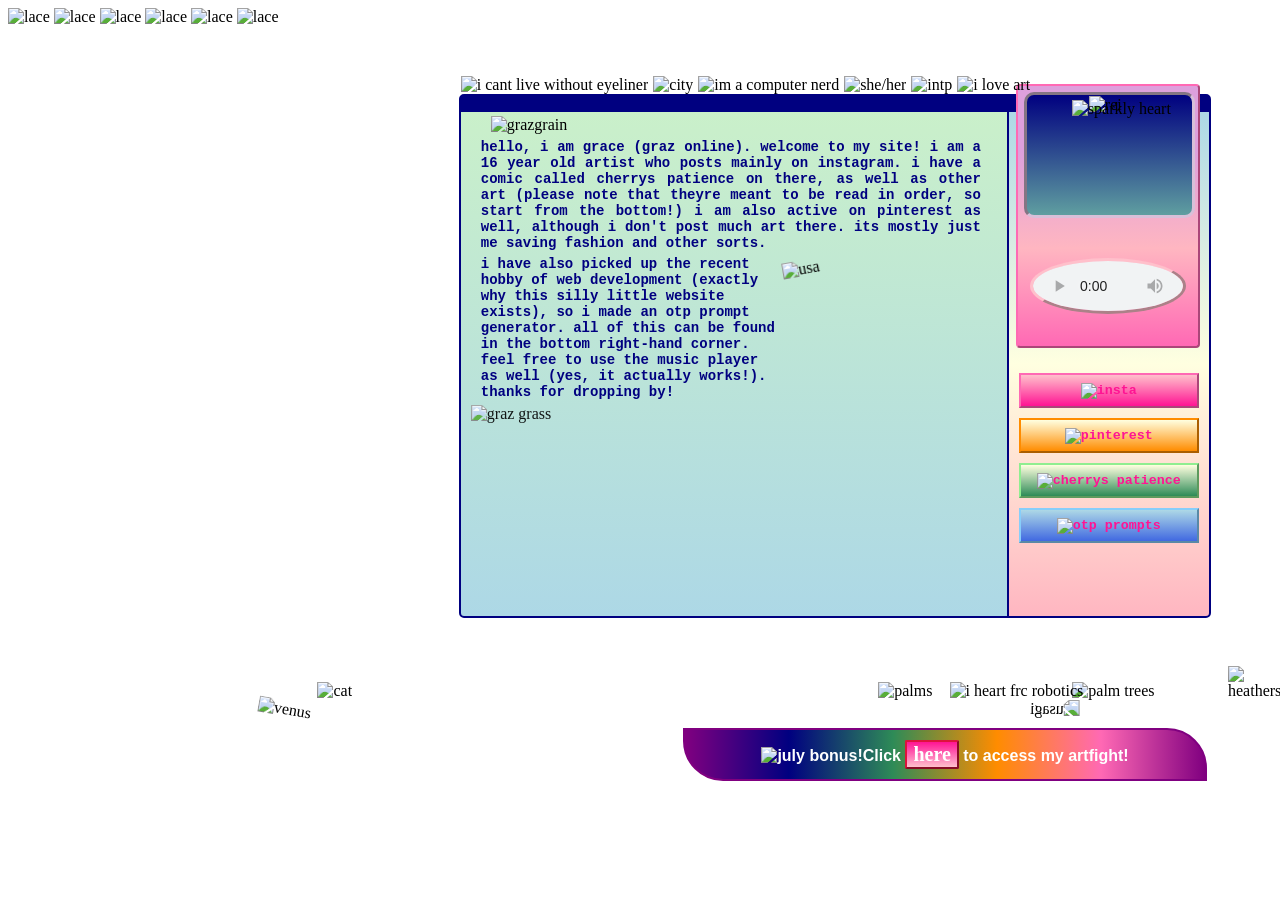
==== index.html @ 104e484c "Rename unprofessional bio site.html to index.html" ====
<!DOCTYPE html>
<html>
    <body> 
        <div id="curtains">
            <img src="https://th.bing.com/th/id/R.bba527e027c73a72e28f124814b6b976?rik=KHd5%2bEdn%2bHaszg&riu=http%3a%2f%2fsailormoonanimation.weebly.com%2fuploads%2f1%2f2%2f2%2f2%2f12224422%2f___2882196_orig.gif&ehk=FKBG8O95%2fgbVggbMMOpLkpnzlzA6X93Fopqd0DM3PzQ%3d&risl=&pid=ImgRaw&r=0" alt="lace" width="305px" id="lace">
            <img src="https://th.bing.com/th/id/R.bba527e027c73a72e28f124814b6b976?rik=KHd5%2bEdn%2bHaszg&riu=http%3a%2f%2fsailormoonanimation.weebly.com%2fuploads%2f1%2f2%2f2%2f2%2f12224422%2f___2882196_orig.gif&ehk=FKBG8O95%2fgbVggbMMOpLkpnzlzA6X93Fopqd0DM3PzQ%3d&risl=&pid=ImgRaw&r=0" alt="lace" width="305px" id="lace">
            <img src="https://th.bing.com/th/id/R.bba527e027c73a72e28f124814b6b976?rik=KHd5%2bEdn%2bHaszg&riu=http%3a%2f%2fsailormoonanimation.weebly.com%2fuploads%2f1%2f2%2f2%2f2%2f12224422%2f___2882196_orig.gif&ehk=FKBG8O95%2fgbVggbMMOpLkpnzlzA6X93Fopqd0DM3PzQ%3d&risl=&pid=ImgRaw&r=0" alt="lace" width="305px" id="lace">
            <img src="https://th.bing.com/th/id/R.bba527e027c73a72e28f124814b6b976?rik=KHd5%2bEdn%2bHaszg&riu=http%3a%2f%2fsailormoonanimation.weebly.com%2fuploads%2f1%2f2%2f2%2f2%2f12224422%2f___2882196_orig.gif&ehk=FKBG8O95%2fgbVggbMMOpLkpnzlzA6X93Fopqd0DM3PzQ%3d&risl=&pid=ImgRaw&r=0" alt="lace" width="305px" id="lace">
            <img src="https://th.bing.com/th/id/R.bba527e027c73a72e28f124814b6b976?rik=KHd5%2bEdn%2bHaszg&riu=http%3a%2f%2fsailormoonanimation.weebly.com%2fuploads%2f1%2f2%2f2%2f2%2f12224422%2f___2882196_orig.gif&ehk=FKBG8O95%2fgbVggbMMOpLkpnzlzA6X93Fopqd0DM3PzQ%3d&risl=&pid=ImgRaw&r=0" alt="lace" width="305px" id="lace">
            <img src="https://th.bing.com/th/id/R.bba527e027c73a72e28f124814b6b976?rik=KHd5%2bEdn%2bHaszg&riu=http%3a%2f%2fsailormoonanimation.weebly.com%2fuploads%2f1%2f2%2f2%2f2%2f12224422%2f___2882196_orig.gif&ehk=FKBG8O95%2fgbVggbMMOpLkpnzlzA6X93Fopqd0DM3PzQ%3d&risl=&pid=ImgRaw&r=0" alt="lace" width="305px" id="lace">
        </div>
        <div id="holder">
            <img src="https://media.discordapp.net/attachments/806906172245934180/981019210601881600/IMG_4809.png" alt="i cant live without eyeliner" id="stamp1">
            <img src="https://media.discordapp.net/attachments/806906172245934180/981019212342505502/IMG_4816.gif" alt="city" id="topstamps">
            <img src="https://media.discordapp.net/attachments/806906172245934180/981019212841648138/IMG_4818.gif" alt="im a computer nerd" id="topstamps">
            <img src="https://media.discordapp.net/attachments/836377474429354064/981015122510233630/image0.jpg" alt="she/her" id="topstamps" height="54px">
            <img src="https://media.discordapp.net/attachments/806906172245934180/981019213063917668/IMG_4820.gif" alt="intp" id="topstamps">
            <img src="https://media.discordapp.net/attachments/806906172245934180/981019212019531806/IMG_4815.gif" alt="i love art" id="topstamps">
        <div id="mainbox">
                <img src="http://www.gigaglitters.com/created/S68iw4R5ng.gif" width="444"  height="93" border="0" alt="grazgrain" id="title">
                <p>hello, i am grace (graz online). welcome to my site! i am a 16 year old artist who posts mainly on instagram. i have a comic called cherrys patience on there, as well as other art (please note that theyre meant to be read in order, so start from the bottom!) i am also active on pinterest as well, although i don't post much art there. its mostly just me saving fashion and other sorts.</p>
<p id="text2"> i have also picked up the recent hobby of web development (exactly why this silly little website exists), so i made an otp prompt generator. all of this can be found in the bottom right-hand corner. feel free to use the music player as well (yes, it actually works!). thanks for dropping by!</p>
                   
                <img src="https://68.media.tumblr.com/25eb6d5a097a86b5f690e9be0341ea0b/tumblr_n5xx1aWVc51sx5laao1_500.gif" alt="usa" id="usa" width="215px">
                <img src="https://66.media.tumblr.com/a9d6df9739d8ac01603100c54f5a00a5/tumblr_p7g63sBkwT1vpf6ddo1_400.gifv" alt="graz grass" id="graz" width="300px"> 
        </div>
        <img src="https://66.media.tumblr.com/caf90d54f6b38266ad0ed861a7e30801/tumblr_ngyuxam0BL1sx5laao1_500.gif" alt="rei" id="rei" width="110px" hidden="true">
        <div id="purplebox">
            <img src="https://66.media.tumblr.com/caf90d54f6b38266ad0ed861a7e30801/tumblr_ngyuxam0BL1sx5laao1_500.gif" alt="rei" id="rei" width="110px">
            <div id="musicplayer">
                <div id="screen"><img src="https://i5.glitter-graphics.org/pub/79/79975yk3ulkvbq5.gif" alt="sparkly heart" width="45%" id="sparkleheart"> </div>
                <audio controls id="timestamp">
                    <source src="C:\Users\purrl\Downloads\alex-productions-soft-lo-fi-beat-girl.mp3" type="">
                  </audio>
            </div>
            <button class="nav" id="btn2" onclick="window.location.href='https://www.instagram.com/grazgrain';"><img src="https://www.gigaglitters.com/created/APaXLle5kk.gif" alt="insta" width="130px"></button>
            <button class="nav" id="btn3" onclick="window.location.href='https://www.pinterest.com/grazgrain/';"><img src="https://www.gigaglitters.com/created/dwFDzDNmqp.gif" alt="pinterest" width="130px"></button>
            <button class="nav" id="btn4" onclick="window.location.href='https://www.instagram.com/explore/tags/cherryspatiencewebcomic/'"><img src="https://www.gigaglitters.com/created/tdGapfZeuF.gif" alt="cherrys patience" width="120px"></button>
            <button class="nav" id="btn5" onclick="window.location.href='https://grazshippinggenerator.neocities.org/'""><img src="https://www.gigaglitters.com/created/r9LiD4RN1Z.gif" alt="otp prompts" width="135px"></button>
        </div>
    </div>
    <div id="bstampsdiv">
        <img src="https://media.discordapp.net/attachments/806906172245934180/981019239982977135/IMG_4824.png" alt="heathers" id="stamp2">
        <img src="https://media.discordapp.net/attachments/806906172245934180/981032656122810398/image0.jpg" alt="palm trees" id="bottomstamps">
        <img src="https://media.discordapp.net/attachments/806906172245934180/981035428679405598/image0.jpg" alt="i heart frc robotics" id="bottomstamps">
        <img src="https://media.discordapp.net/attachments/806906172245934180/981019211235209236/IMG_4812.gif" alt="palms" id="bottomstamps">
        <img src="https://media.discordapp.net/attachments/806906172245934180/981019211725963274/IMG_4814.png" alt="" id="bottomstamps">
        <img src="https://media.discordapp.net/attachments/806906172245934180/981034215959314442/image0.gif" alt="" id="bottomstamps">
        <img src="https://images-wixmp-ed30a86b8c4ca887773594c2.wixmp.com/f/b4ab63bf-808e-4ad1-bd0d-f1b2791ad705/d2dkixs-ceb8cca3-65b5-459e-abfb-f88c6b11a006.gif?token=eyJ0eXAiOiJKV1QiLCJhbGciOiJIUzI1NiJ9.[base64].rdUZyXsslFKsPsdBwoa7wdeAKKh5u2nTZZ-9c0Jhorw" alt="cat" id="bottomstamps"></div>

    <img src="https://cur.glitter-graphics.net/pub/3587/3587862ov0dun3kuy.gif" alt="venus" id="venus" width="200px">
    <img src="https://cur.glitter-graphics.net/pub/3587/3587852u9wbn7p18m.gif" alt="usagi" id="usagi" width="200px">
    </body>

    <div id="speechbubble"><img src="https://www.gigaglitters.com/created/DcyPcjFDKZ.gif" alt="july bonus!" width="150px" id="july">Click <button onclick="window.location.href='https://artfight.net/~grazgrain'" id="here">here</button> to access my artfight!</div>
    <style>
        #mainbox{
            background-image: linear-gradient(navy 3%, rgb(202, 240, 202) 3%, lightblue); 
            border-color: navy; 
            border-width: 2px; 
            border-style: solid; 
            border-radius: 5px; 
            padding-top: 20px; 
            margin: 0% auto auto auto; 
            align-self: center;
            width: 600px; 
            height: 500px; 

        }


        html{
            background-image: url("https://altura.aurorak12.org/wp-content/uploads/sites/14/2016/08/HD-Blue-Sky-Wallpaper-1024x648.jpg"); 
            background-size: 200%;
            background-attachment: fixed;
            background-position: 400%;
        }

        #title{
            margin-left: 5%; 
        }

        #purplebox{
            margin: -52.4% 5% auto auto; 
            border-style: solid;
            border-color: navy;
            border-width: 2px;  
            border-style: solid;  
            border-radius: 0px 5px 5px 0px; 
            background-image: linear-gradient(navy 3%, lightblue 3%, lightyellow, lightpink); 
            width: 200px; 
            height: 520px; 

        }

        #ami{
            width: 167.5px; 
        }

        #holder{
            width: 1000px; 
            height: 20px; 
            margin: 2% auto auto 20%; 
            align-self: center; 
        }

        #usa{
            align-self: right;
            margin-top: -160px; 
            margin-left: 320px; 
            position: fixed; 
            transform: rotate(-10deg); 
        }

        .nav{
            width: 180px; 
            margin-left: 10px; 
            height: 35px; 
            font-family:'Courier New', Courier, monospace; 
            color: deeppink; 
            font-weight: bold;
            border-style: outset;
            border-width: 40pxx; 
            margin-top: 75px; 
        }

        #gem{
            margin-top: 75%; 
            margin-left: 25%; 
        }


        #btn2{
            background-image: linear-gradient(to top, deeppink, pink); 
            border-color: hotpink; 
            margin-top: 25px; 
        }

        #btn3{
            background-image: linear-gradient(to top, darkorange, lightyellow); 
            border-color: darkorange; 
        }

        #btn4{
            background-image: linear-gradient(to top, seagreen, lightyellow); 
            border-color: lightgreen; 
        }

        #btn5{
            background-image: linear-gradient(to top, royalblue, lightblue); 
            border-color: lightskyblue; 
        }

        #btn3, #btn4, #btn5{
           margin-top: 10px;
        }

        #stamp1{
            margin-top: 10%; 
            margin-left: 20%; 
        }

        #topstamps{
            margin-left: 0.1%; 
        }

        #venus{
            z-index: -1;
            width:350px;
            margin-top: -1000px; 
            margin-left: 250px; 
            transform: rotate(10deg);
            
        }

        #usagi{
            z-index: -1;
            width:350px;
            margin-top: -1000px; 
            margin-left: 715px; 
            transform: rotate(10deg);
            transform: scaleX(-1);

        }

        #rei{
            margin-top: -80px; 
            margin-left: 80px; 
        }

        #stamp2{
            margin-top: 670px; 
            margin-left: 1220px; 

        }

        #bottomstamps{
            margin-left: -209px; 
        }

        p{
            width: 500px; 
            font-family:'Courier New', Courier, monospace; 
            margin-left: 20px; 
            margin-bottom: 5px; 
            margin-top: 5px; 
            font-size: 14px; 
            font-weight: bold;
            text-align: justify;
            color: navy; 
            shape-outside: circle();
        }

        #text2{
            width: 300px; 
            text-align: left;
        }

        #musicplayer{
            width: 180px; 
            height: 260px; 
            border-style: solid; 
            border-color: hotpink; 
            border-style: outset; 
            border-width: 2px;
            border-radius: 4px; 
            background-image: linear-gradient(plum 25%, lightpink, hotpink); 
            margin-left: 7.5px; 
            margin-top: -30px; 

        }

        #timestamp{
            width: 150px; 
            height: 50px; 
            border-style: outset; 
            border-radius: 100%; 
            border-color: pink; 
            margin-left: 12px;
            margin-top: 40px; 
        }

        #screen{
            width: 165px; 
            height: 120px;
            border-style: inset; 
            border-radius: 10px; 
            border-color: thistle; 
            background-image: linear-gradient(navy, cadetblue); 
            margin-left: 5.5px; 
            margin-top: 5.5px;
        }

        #sparkleheart{
            margin-left: 45px; 
            margin-top: 5px; 
        }

        #graz{
            margin-top: -40px; 
            margin-left: 10px; 
            opacity: 90%; 
        }

        #curtains{
            margin-bottom: -75px; 
        }

        #speechbubble{
            border-style: solid;
            border-color: purple; 
            background-image: linear-gradient(to right, purple, navy, seagreen, darkorange, hotpink, purple);
            padding: 10px; 
            margin-top: 10px; 
            margin-left: 675px; 
            width: 500px; 
            border-bottom-left-radius: 40px;
            border-top-right-radius: 40px; 
            border-width: 2px;
            text-align: center; 
            font-family: 'Trebuchet MS', 'Lucida Sans Unicode', 'Lucida Grande', 'Lucida Sans', Arial, sans-serif; 
            color: white; 
            font-weight: bolder;
        }

        #july{
            margin-bottom: -12px; 
        }

        #here{
            background-image: linear-gradient(deeppink, hotpink, pink); 
            color: white; 
            border-color: crimson; 
            border-radius: 2px; 
            font-size: 20px;
            font-weight: bolder; 
            font-family:Georgia, 'Times New Roman', Times, serif;
        }

    </style>
</html>
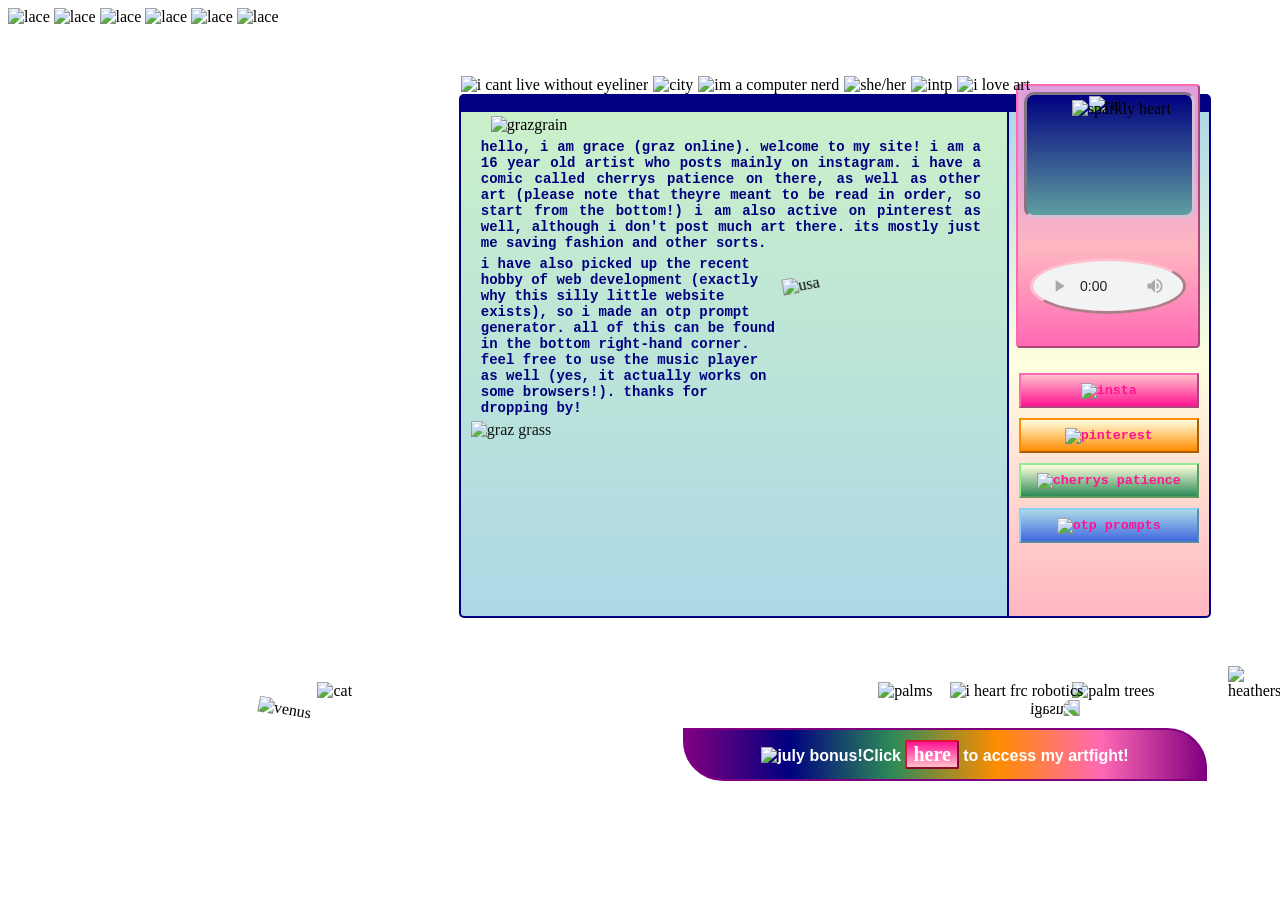
==== commit 2952ab1c: "Update index.html" ====
--- a/index.html
+++ b/index.html
@@ -19,7 +19,7 @@
         <div id="mainbox">
                 <img src="http://www.gigaglitters.com/created/S68iw4R5ng.gif" width="444"  height="93" border="0" alt="grazgrain" id="title">
                 <p>hello, i am grace (graz online). welcome to my site! i am a 16 year old artist who posts mainly on instagram. i have a comic called cherrys patience on there, as well as other art (please note that theyre meant to be read in order, so start from the bottom!) i am also active on pinterest as well, although i don't post much art there. its mostly just me saving fashion and other sorts.</p>
-<p id="text2"> i have also picked up the recent hobby of web development (exactly why this silly little website exists), so i made an otp prompt generator. all of this can be found in the bottom right-hand corner. feel free to use the music player as well (yes, it actually works!). thanks for dropping by!</p>
+<p id="text2"> i have also picked up the recent hobby of web development (exactly why this silly little website exists), so i made an otp prompt generator. all of this can be found in the bottom right-hand corner. feel free to use the music player as well (yes, it actually works on some browsers!). thanks for dropping by!</p>
                    
                 <img src="https://68.media.tumblr.com/25eb6d5a097a86b5f690e9be0341ea0b/tumblr_n5xx1aWVc51sx5laao1_500.gif" alt="usa" id="usa" width="215px">
                 <img src="https://66.media.tumblr.com/a9d6df9739d8ac01603100c54f5a00a5/tumblr_p7g63sBkwT1vpf6ddo1_400.gifv" alt="graz grass" id="graz" width="300px"> 
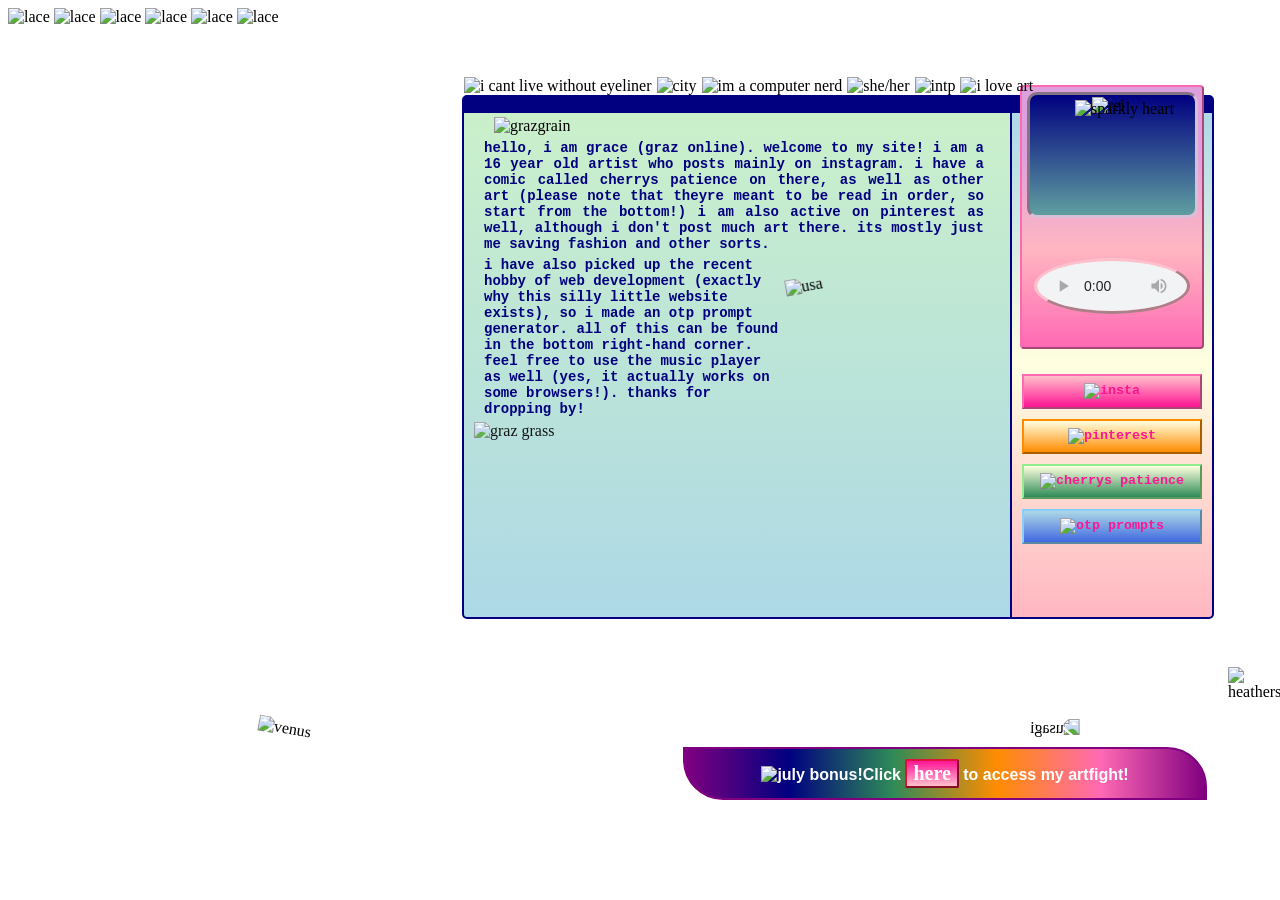
==== commit 2a31d2de: "Update index.html" ====
--- a/index.html
+++ b/index.html
@@ -1,5 +1,8 @@
 <!DOCTYPE html>
-<html>
+<html width="1920px" height="1080px">
+    <head>
+        <meta name="viewport" content="width-device-width, initial-scale=1"/>
+    </head>
     <body> 
         <div id="curtains">
             <img src="https://th.bing.com/th/id/R.bba527e027c73a72e28f124814b6b976?rik=KHd5%2bEdn%2bHaszg&riu=http%3a%2f%2fsailormoonanimation.weebly.com%2fuploads%2f1%2f2%2f2%2f2%2f12224422%2f___2882196_orig.gif&ehk=FKBG8O95%2fgbVggbMMOpLkpnzlzA6X93Fopqd0DM3PzQ%3d&risl=&pid=ImgRaw&r=0" alt="lace" width="305px" id="lace">
@@ -54,6 +57,8 @@
 
     <div id="speechbubble"><img src="https://www.gigaglitters.com/created/DcyPcjFDKZ.gif" alt="july bonus!" width="150px" id="july">Click <button onclick="window.location.href='https://artfight.net/~grazgrain'" id="here">here</button> to access my artfight!</div>
     <style>
+    @media screen{
+    
         #mainbox{
             background-image: linear-gradient(navy 3%, rgb(202, 240, 202) 3%, lightblue); 
             border-color: navy; 
@@ -67,7 +72,10 @@
             height: 500px; 
 
         }
-
+        
+        body{
+        min-width: 100%; 
+        }
 
         html{
             background-image: url("https://altura.aurorak12.org/wp-content/uploads/sites/14/2016/08/HD-Blue-Sky-Wallpaper-1024x648.jpg"); 
@@ -296,6 +304,7 @@
             font-weight: bolder; 
             font-family:Georgia, 'Times New Roman', Times, serif;
         }
+       }
 
     </style>
 </html>
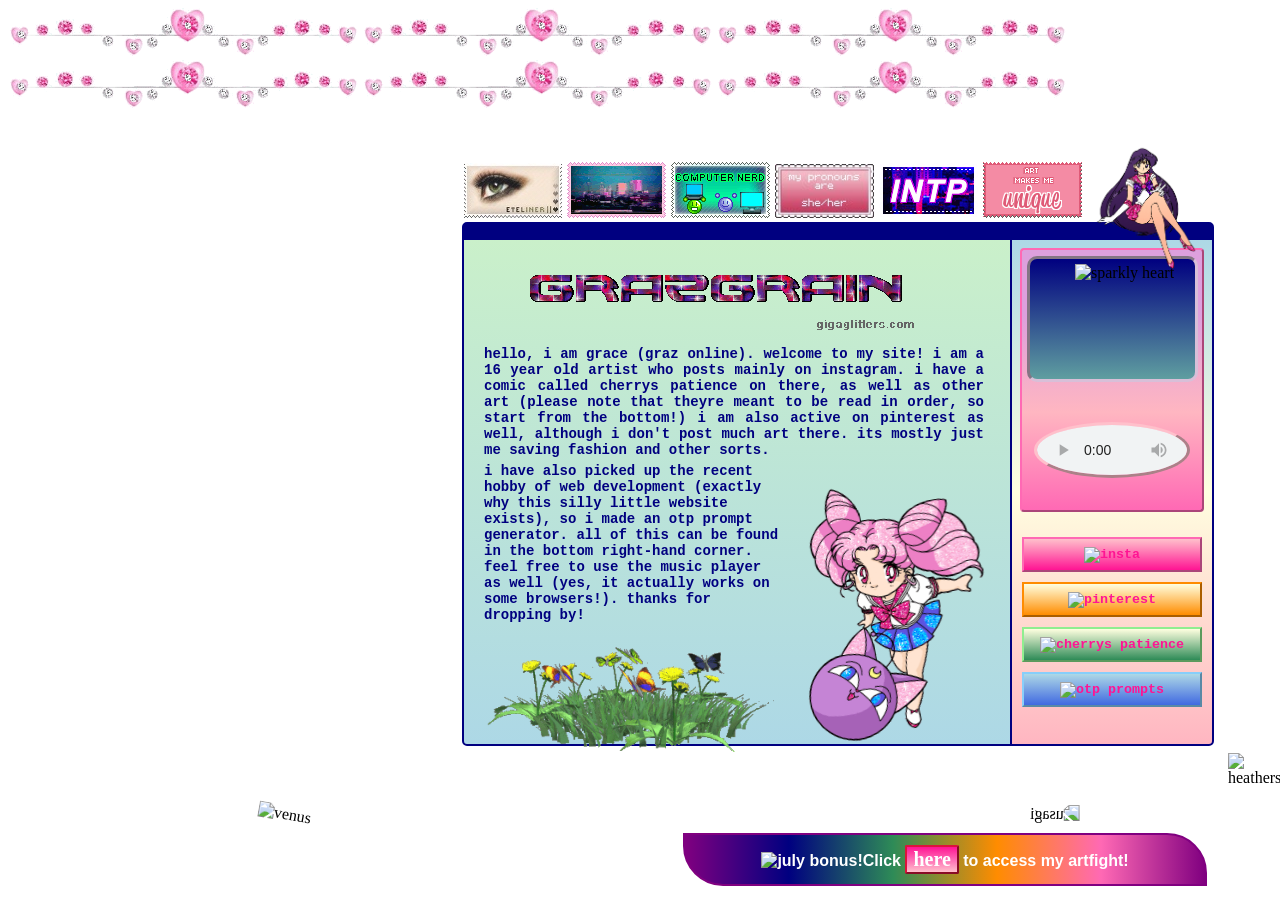
==== commit d9d54a04: "store images locally" ====
--- a/index.html
+++ b/index.html
@@ -1,35 +1,38 @@
 <!DOCTYPE html>
-<html width="1920px" height="1080px">
+<html lang="en">
     <head>
         <meta name="viewport" content="width-device-width, initial-scale=1"/>
+        <link rel="stylesheet" href="/assets/css/index.css"/>
+        <!-- FIXME - add a title in here -->
+        <!--title>your title goes here</title-->
     </head>
-    <body> 
+    <body>
         <div id="curtains">
-            <img src="https://th.bing.com/th/id/R.bba527e027c73a72e28f124814b6b976?rik=KHd5%2bEdn%2bHaszg&riu=http%3a%2f%2fsailormoonanimation.weebly.com%2fuploads%2f1%2f2%2f2%2f2%2f12224422%2f___2882196_orig.gif&ehk=FKBG8O95%2fgbVggbMMOpLkpnzlzA6X93Fopqd0DM3PzQ%3d&risl=&pid=ImgRaw&r=0" alt="lace" width="305px" id="lace">
-            <img src="https://th.bing.com/th/id/R.bba527e027c73a72e28f124814b6b976?rik=KHd5%2bEdn%2bHaszg&riu=http%3a%2f%2fsailormoonanimation.weebly.com%2fuploads%2f1%2f2%2f2%2f2%2f12224422%2f___2882196_orig.gif&ehk=FKBG8O95%2fgbVggbMMOpLkpnzlzA6X93Fopqd0DM3PzQ%3d&risl=&pid=ImgRaw&r=0" alt="lace" width="305px" id="lace">
-            <img src="https://th.bing.com/th/id/R.bba527e027c73a72e28f124814b6b976?rik=KHd5%2bEdn%2bHaszg&riu=http%3a%2f%2fsailormoonanimation.weebly.com%2fuploads%2f1%2f2%2f2%2f2%2f12224422%2f___2882196_orig.gif&ehk=FKBG8O95%2fgbVggbMMOpLkpnzlzA6X93Fopqd0DM3PzQ%3d&risl=&pid=ImgRaw&r=0" alt="lace" width="305px" id="lace">
-            <img src="https://th.bing.com/th/id/R.bba527e027c73a72e28f124814b6b976?rik=KHd5%2bEdn%2bHaszg&riu=http%3a%2f%2fsailormoonanimation.weebly.com%2fuploads%2f1%2f2%2f2%2f2%2f12224422%2f___2882196_orig.gif&ehk=FKBG8O95%2fgbVggbMMOpLkpnzlzA6X93Fopqd0DM3PzQ%3d&risl=&pid=ImgRaw&r=0" alt="lace" width="305px" id="lace">
-            <img src="https://th.bing.com/th/id/R.bba527e027c73a72e28f124814b6b976?rik=KHd5%2bEdn%2bHaszg&riu=http%3a%2f%2fsailormoonanimation.weebly.com%2fuploads%2f1%2f2%2f2%2f2%2f12224422%2f___2882196_orig.gif&ehk=FKBG8O95%2fgbVggbMMOpLkpnzlzA6X93Fopqd0DM3PzQ%3d&risl=&pid=ImgRaw&r=0" alt="lace" width="305px" id="lace">
-            <img src="https://th.bing.com/th/id/R.bba527e027c73a72e28f124814b6b976?rik=KHd5%2bEdn%2bHaszg&riu=http%3a%2f%2fsailormoonanimation.weebly.com%2fuploads%2f1%2f2%2f2%2f2%2f12224422%2f___2882196_orig.gif&ehk=FKBG8O95%2fgbVggbMMOpLkpnzlzA6X93Fopqd0DM3PzQ%3d&risl=&pid=ImgRaw&r=0" alt="lace" width="305px" id="lace">
+            <img src="/assets/img/lace.gif" alt="lace" class="lace">
+            <img src="/assets/img/lace.gif" alt="lace" class="lace">
+            <img src="/assets/img/lace.gif" alt="lace" class="lace">
+            <img src="/assets/img/lace.gif" alt="lace" class="lace">
+            <img src="/assets/img/lace.gif" alt="lace" class="lace">
+            <img src="/assets/img/lace.gif" alt="lace" class="lace">
         </div>
         <div id="holder">
-            <img src="https://media.discordapp.net/attachments/806906172245934180/981019210601881600/IMG_4809.png" alt="i cant live without eyeliner" id="stamp1">
-            <img src="https://media.discordapp.net/attachments/806906172245934180/981019212342505502/IMG_4816.gif" alt="city" id="topstamps">
-            <img src="https://media.discordapp.net/attachments/806906172245934180/981019212841648138/IMG_4818.gif" alt="im a computer nerd" id="topstamps">
-            <img src="https://media.discordapp.net/attachments/836377474429354064/981015122510233630/image0.jpg" alt="she/her" id="topstamps" height="54px">
-            <img src="https://media.discordapp.net/attachments/806906172245934180/981019213063917668/IMG_4820.gif" alt="intp" id="topstamps">
-            <img src="https://media.discordapp.net/attachments/806906172245934180/981019212019531806/IMG_4815.gif" alt="i love art" id="topstamps">
+            <img src="/assets/img/eyeliner.jpeg" alt="i cant live without eyeliner" id="stamp1">
+            <img src="/assets/img/city.gif" alt="city" class="topstamps">
+            <img src="/assets/img/computer.gif" alt="im a computer nerd" class="topstamps">
+            <img src="/assets/img/pronouns.jpeg" alt="she/her" class="topstamps" height="54px">
+            <img src="/assets/img/intp.gif" alt="intp" class="topstamps">
+            <img src="/assets/img/art.gif" alt="i love art" class="topstamps">
         <div id="mainbox">
-                <img src="http://www.gigaglitters.com/created/S68iw4R5ng.gif" width="444"  height="93" border="0" alt="grazgrain" id="title">
+                <img src="/assets/img/title.gif" width="444"  height="93" border="0" alt="grazgrain" id="title">
                 <p>hello, i am grace (graz online). welcome to my site! i am a 16 year old artist who posts mainly on instagram. i have a comic called cherrys patience on there, as well as other art (please note that theyre meant to be read in order, so start from the bottom!) i am also active on pinterest as well, although i don't post much art there. its mostly just me saving fashion and other sorts.</p>
 <p id="text2"> i have also picked up the recent hobby of web development (exactly why this silly little website exists), so i made an otp prompt generator. all of this can be found in the bottom right-hand corner. feel free to use the music player as well (yes, it actually works on some browsers!). thanks for dropping by!</p>
-                   
-                <img src="https://68.media.tumblr.com/25eb6d5a097a86b5f690e9be0341ea0b/tumblr_n5xx1aWVc51sx5laao1_500.gif" alt="usa" id="usa" width="215px">
-                <img src="https://66.media.tumblr.com/a9d6df9739d8ac01603100c54f5a00a5/tumblr_p7g63sBkwT1vpf6ddo1_400.gifv" alt="graz grass" id="graz" width="300px"> 
+
+                <img src="/assets/img/usa.gif" alt="usa" id="usa" width="215px">
+                <img src="/assets/img/grass.webp" alt="graz grass" id="graz" width="300px">
         </div>
-        <img src="https://66.media.tumblr.com/caf90d54f6b38266ad0ed861a7e30801/tumblr_ngyuxam0BL1sx5laao1_500.gif" alt="rei" id="rei" width="110px" hidden="true">
+        <img src="/assets/img/rei.gif" alt="rei" id="rei" width="110px" hidden="true">
         <div id="purplebox">
-            <img src="https://66.media.tumblr.com/caf90d54f6b38266ad0ed861a7e30801/tumblr_ngyuxam0BL1sx5laao1_500.gif" alt="rei" id="rei" width="110px">
+            <img src="/assets/img/rei.gif" alt="rei" id="rei" width="110px">
             <div id="musicplayer">
                 <div id="screen"><img src="https://i5.glitter-graphics.org/pub/79/79975yk3ulkvbq5.gif" alt="sparkly heart" width="45%" id="sparkleheart"> </div>
                 <audio controls id="timestamp">
@@ -44,11 +47,11 @@
     </div>
     <div id="bstampsdiv">
         <img src="https://media.discordapp.net/attachments/806906172245934180/981019239982977135/IMG_4824.png" alt="heathers" id="stamp2">
-        <img src="https://media.discordapp.net/attachments/806906172245934180/981032656122810398/image0.jpg" alt="palm trees" id="bottomstamps">
-        <img src="https://media.discordapp.net/attachments/806906172245934180/981035428679405598/image0.jpg" alt="i heart frc robotics" id="bottomstamps">
-        <img src="https://media.discordapp.net/attachments/806906172245934180/981019211235209236/IMG_4812.gif" alt="palms" id="bottomstamps">
-        <img src="https://media.discordapp.net/attachments/806906172245934180/981019211725963274/IMG_4814.png" alt="" id="bottomstamps">
-        <img src="https://media.discordapp.net/attachments/806906172245934180/981034215959314442/image0.gif" alt="" id="bottomstamps">
+        <img src="https://media.discordapp.net/attachments/806906172245934180/981032656122810398/image0.jpg" alt="palm trees" class="bottomstamps">
+        <img src="https://media.discordapp.net/attachments/806906172245934180/981035428679405598/image0.jpg" alt="i heart frc robotics" class="bottomstamps">
+        <img src="https://media.discordapp.net/attachments/806906172245934180/981019211235209236/IMG_4812.gif" alt="palms" class="bottomstamps">
+        <img src="https://media.discordapp.net/attachments/806906172245934180/981019211725963274/IMG_4814.png" alt="" class="bottomstamps">
+        <img src="https://media.discordapp.net/attachments/806906172245934180/981034215959314442/image0.gif" alt="" class="bottomstamps">
         <img src="https://images-wixmp-ed30a86b8c4ca887773594c2.wixmp.com/f/b4ab63bf-808e-4ad1-bd0d-f1b2791ad705/d2dkixs-ceb8cca3-65b5-459e-abfb-f88c6b11a006.gif?token=eyJ0eXAiOiJKV1QiLCJhbGciOiJIUzI1NiJ9.[base64].rdUZyXsslFKsPsdBwoa7wdeAKKh5u2nTZZ-9c0Jhorw" alt="cat" id="bottomstamps"></div>
 
     <img src="https://cur.glitter-graphics.net/pub/3587/3587862ov0dun3kuy.gif" alt="venus" id="venus" width="200px">
@@ -56,256 +59,5 @@
     </body>
 
     <div id="speechbubble"><img src="https://www.gigaglitters.com/created/DcyPcjFDKZ.gif" alt="july bonus!" width="150px" id="july">Click <button onclick="window.location.href='https://artfight.net/~grazgrain'" id="here">here</button> to access my artfight!</div>
-    <style>
-    @media screen{
-    
-        #mainbox{
-            background-image: linear-gradient(navy 3%, rgb(202, 240, 202) 3%, lightblue); 
-            border-color: navy; 
-            border-width: 2px; 
-            border-style: solid; 
-            border-radius: 5px; 
-            padding-top: 20px; 
-            margin: 0% auto auto auto; 
-            align-self: center;
-            width: 600px; 
-            height: 500px; 
-
-        }
-        
-        body{
-        min-width: 100%; 
-        }
-
-        html{
-            background-image: url("https://altura.aurorak12.org/wp-content/uploads/sites/14/2016/08/HD-Blue-Sky-Wallpaper-1024x648.jpg"); 
-            background-size: 200%;
-            background-attachment: fixed;
-            background-position: 400%;
-        }
-
-        #title{
-            margin-left: 5%; 
-        }
-
-        #purplebox{
-            margin: -52.4% 5% auto auto; 
-            border-style: solid;
-            border-color: navy;
-            border-width: 2px;  
-            border-style: solid;  
-            border-radius: 0px 5px 5px 0px; 
-            background-image: linear-gradient(navy 3%, lightblue 3%, lightyellow, lightpink); 
-            width: 200px; 
-            height: 520px; 
-
-        }
-
-        #ami{
-            width: 167.5px; 
-        }
-
-        #holder{
-            width: 1000px; 
-            height: 20px; 
-            margin: 2% auto auto 20%; 
-            align-self: center; 
-        }
-
-        #usa{
-            align-self: right;
-            margin-top: -160px; 
-            margin-left: 320px; 
-            position: fixed; 
-            transform: rotate(-10deg); 
-        }
-
-        .nav{
-            width: 180px; 
-            margin-left: 10px; 
-            height: 35px; 
-            font-family:'Courier New', Courier, monospace; 
-            color: deeppink; 
-            font-weight: bold;
-            border-style: outset;
-            border-width: 40pxx; 
-            margin-top: 75px; 
-        }
-
-        #gem{
-            margin-top: 75%; 
-            margin-left: 25%; 
-        }
-
-
-        #btn2{
-            background-image: linear-gradient(to top, deeppink, pink); 
-            border-color: hotpink; 
-            margin-top: 25px; 
-        }
-
-        #btn3{
-            background-image: linear-gradient(to top, darkorange, lightyellow); 
-            border-color: darkorange; 
-        }
-
-        #btn4{
-            background-image: linear-gradient(to top, seagreen, lightyellow); 
-            border-color: lightgreen; 
-        }
-
-        #btn5{
-            background-image: linear-gradient(to top, royalblue, lightblue); 
-            border-color: lightskyblue; 
-        }
-
-        #btn3, #btn4, #btn5{
-           margin-top: 10px;
-        }
-
-        #stamp1{
-            margin-top: 10%; 
-            margin-left: 20%; 
-        }
-
-        #topstamps{
-            margin-left: 0.1%; 
-        }
-
-        #venus{
-            z-index: -1;
-            width:350px;
-            margin-top: -1000px; 
-            margin-left: 250px; 
-            transform: rotate(10deg);
-            
-        }
-
-        #usagi{
-            z-index: -1;
-            width:350px;
-            margin-top: -1000px; 
-            margin-left: 715px; 
-            transform: rotate(10deg);
-            transform: scaleX(-1);
-
-        }
-
-        #rei{
-            margin-top: -80px; 
-            margin-left: 80px; 
-        }
-
-        #stamp2{
-            margin-top: 670px; 
-            margin-left: 1220px; 
-
-        }
-
-        #bottomstamps{
-            margin-left: -209px; 
-        }
-
-        p{
-            width: 500px; 
-            font-family:'Courier New', Courier, monospace; 
-            margin-left: 20px; 
-            margin-bottom: 5px; 
-            margin-top: 5px; 
-            font-size: 14px; 
-            font-weight: bold;
-            text-align: justify;
-            color: navy; 
-            shape-outside: circle();
-        }
-
-        #text2{
-            width: 300px; 
-            text-align: left;
-        }
-
-        #musicplayer{
-            width: 180px; 
-            height: 260px; 
-            border-style: solid; 
-            border-color: hotpink; 
-            border-style: outset; 
-            border-width: 2px;
-            border-radius: 4px; 
-            background-image: linear-gradient(plum 25%, lightpink, hotpink); 
-            margin-left: 7.5px; 
-            margin-top: -30px; 
-
-        }
-
-        #timestamp{
-            width: 150px; 
-            height: 50px; 
-            border-style: outset; 
-            border-radius: 100%; 
-            border-color: pink; 
-            margin-left: 12px;
-            margin-top: 40px; 
-        }
-
-        #screen{
-            width: 165px; 
-            height: 120px;
-            border-style: inset; 
-            border-radius: 10px; 
-            border-color: thistle; 
-            background-image: linear-gradient(navy, cadetblue); 
-            margin-left: 5.5px; 
-            margin-top: 5.5px;
-        }
-
-        #sparkleheart{
-            margin-left: 45px; 
-            margin-top: 5px; 
-        }
-
-        #graz{
-            margin-top: -40px; 
-            margin-left: 10px; 
-            opacity: 90%; 
-        }
-
-        #curtains{
-            margin-bottom: -75px; 
-        }
-
-        #speechbubble{
-            border-style: solid;
-            border-color: purple; 
-            background-image: linear-gradient(to right, purple, navy, seagreen, darkorange, hotpink, purple);
-            padding: 10px; 
-            margin-top: 10px; 
-            margin-left: 675px; 
-            width: 500px; 
-            border-bottom-left-radius: 40px;
-            border-top-right-radius: 40px; 
-            border-width: 2px;
-            text-align: center; 
-            font-family: 'Trebuchet MS', 'Lucida Sans Unicode', 'Lucida Grande', 'Lucida Sans', Arial, sans-serif; 
-            color: white; 
-            font-weight: bolder;
-        }
-
-        #july{
-            margin-bottom: -12px; 
-        }
-
-        #here{
-            background-image: linear-gradient(deeppink, hotpink, pink); 
-            color: white; 
-            border-color: crimson; 
-            border-radius: 2px; 
-            font-size: 20px;
-            font-weight: bolder; 
-            font-family:Georgia, 'Times New Roman', Times, serif;
-        }
-       }
-
-    </style>
 </html>
 
--- a/assets/css/index.css
+++ b/assets/css/index.css
@@ -0,0 +1,250 @@
+
+#mainbox {
+    background-image: linear-gradient(navy 3%, rgb(202, 240, 202) 3%, lightblue);
+    border-color: navy;
+    border-width: 2px;
+    border-style: solid;
+    border-radius: 5px;
+    padding-top: 20px;
+    margin: 0% auto auto auto;
+    align-self: center;
+    width: 600px;
+    height: 500px;
+
+}
+
+body {
+    min-width: 100%;
+}
+
+html {
+    background-image: url("https://altura.aurorak12.org/wp-content/uploads/sites/14/2016/08/HD-Blue-Sky-Wallpaper-1024x648.jpg");
+    background-size: 200%;
+    background-attachment: fixed;
+    background-position: 400%;
+}
+
+#title {
+    margin-left: 5%;
+}
+
+#purplebox {
+    margin: -52.4% 5% auto auto;
+    border-style: solid;
+    border-color: navy;
+    border-width: 2px;
+    border-style: solid;
+    border-radius: 0px 5px 5px 0px;
+    background-image: linear-gradient(navy 3%, lightblue 3%, lightyellow, lightpink);
+    width: 200px;
+    height: 520px;
+
+}
+
+#ami {
+    width: 167.5px;
+}
+
+#holder {
+    width: 1000px;
+    height: 20px;
+    margin: 2% auto auto 20%;
+    align-self: center;
+}
+
+#usa {
+    align-self: right;
+    margin-top: -160px;
+    margin-left: 320px;
+    position: fixed;
+    transform: rotate(-10deg);
+}
+
+.nav {
+    width: 180px;
+    margin-left: 10px;
+    height: 35px;
+    font-family: 'Courier New', Courier, monospace;
+    color: deeppink;
+    font-weight: bold;
+    border-style: outset;
+    border-width: 40 pxx;
+    margin-top: 75px;
+}
+
+#gem {
+    margin-top: 75%;
+    margin-left: 25%;
+}
+
+
+#btn2 {
+    background-image: linear-gradient(to top, deeppink, pink);
+    border-color: hotpink;
+    margin-top: 25px;
+}
+
+#btn3 {
+    background-image: linear-gradient(to top, darkorange, lightyellow);
+    border-color: darkorange;
+}
+
+#btn4 {
+    background-image: linear-gradient(to top, seagreen, lightyellow);
+    border-color: lightgreen;
+}
+
+#btn5 {
+    background-image: linear-gradient(to top, royalblue, lightblue);
+    border-color: lightskyblue;
+}
+
+#btn3, #btn4, #btn5 {
+    margin-top: 10px;
+}
+
+#stamp1 {
+    margin-top: 10%;
+    margin-left: 20%;
+}
+
+.topstamps {
+    margin-left: 0.1%;
+}
+
+#venus {
+    z-index: -1;
+    width: 350px;
+    margin-top: -1000px;
+    margin-left: 250px;
+    transform: rotate(10deg);
+
+}
+
+#usagi {
+    z-index: -1;
+    width: 350px;
+    margin-top: -1000px;
+    margin-left: 715px;
+    transform: rotate(10deg);
+    transform: scaleX(-1);
+
+}
+
+#rei {
+    margin-top: -80px;
+    margin-left: 80px;
+}
+
+#stamp2 {
+    margin-top: 670px;
+    margin-left: 1220px;
+
+}
+
+.bottomstamps {
+    margin-left: -209px;
+}
+
+p {
+    width: 500px;
+    font-family: 'Courier New', Courier, monospace;
+    margin-left: 20px;
+    margin-bottom: 5px;
+    margin-top: 5px;
+    font-size: 14px;
+    font-weight: bold;
+    text-align: justify;
+    color: navy;
+    shape-outside: circle();
+}
+
+#text2 {
+    width: 300px;
+    text-align: left;
+}
+
+#musicplayer {
+    width: 180px;
+    height: 260px;
+    border-style: solid;
+    border-color: hotpink;
+    border-style: outset;
+    border-width: 2px;
+    border-radius: 4px;
+    background-image: linear-gradient(plum 25%, lightpink, hotpink);
+    margin-left: 7.5px;
+    margin-top: -30px;
+
+}
+
+#timestamp {
+    width: 150px;
+    height: 50px;
+    border-style: outset;
+    border-radius: 100%;
+    border-color: pink;
+    margin-left: 12px;
+    margin-top: 40px;
+}
+
+#screen {
+    width: 165px;
+    height: 120px;
+    border-style: inset;
+    border-radius: 10px;
+    border-color: thistle;
+    background-image: linear-gradient(navy, cadetblue);
+    margin-left: 5.5px;
+    margin-top: 5.5px;
+}
+
+#sparkleheart {
+    margin-left: 45px;
+    margin-top: 5px;
+}
+
+#graz {
+    margin-top: -40px;
+    margin-left: 10px;
+    opacity: 90%;
+}
+
+#curtains {
+    margin-bottom: -75px;
+}
+
+#speechbubble {
+    border-style: solid;
+    border-color: purple;
+    background-image: linear-gradient(to right, purple, navy, seagreen, darkorange, hotpink, purple);
+    padding: 10px;
+    margin-top: 10px;
+    margin-left: 675px;
+    width: 500px;
+    border-bottom-left-radius: 40px;
+    border-top-right-radius: 40px;
+    border-width: 2px;
+    text-align: center;
+    font-family: 'Trebuchet MS', 'Lucida Sans Unicode', 'Lucida Grande', 'Lucida Sans', Arial, sans-serif;
+    color: white;
+    font-weight: bolder;
+}
+
+#july {
+    margin-bottom: -12px;
+}
+
+#here {
+    background-image: linear-gradient(deeppink, hotpink, pink);
+    color: white;
+    border-color: crimson;
+    border-radius: 2px;
+    font-size: 20px;
+    font-weight: bolder;
+    font-family: Georgia, 'Times New Roman', Times, serif;
+}
+
+.lace {
+    width: 350px
+}
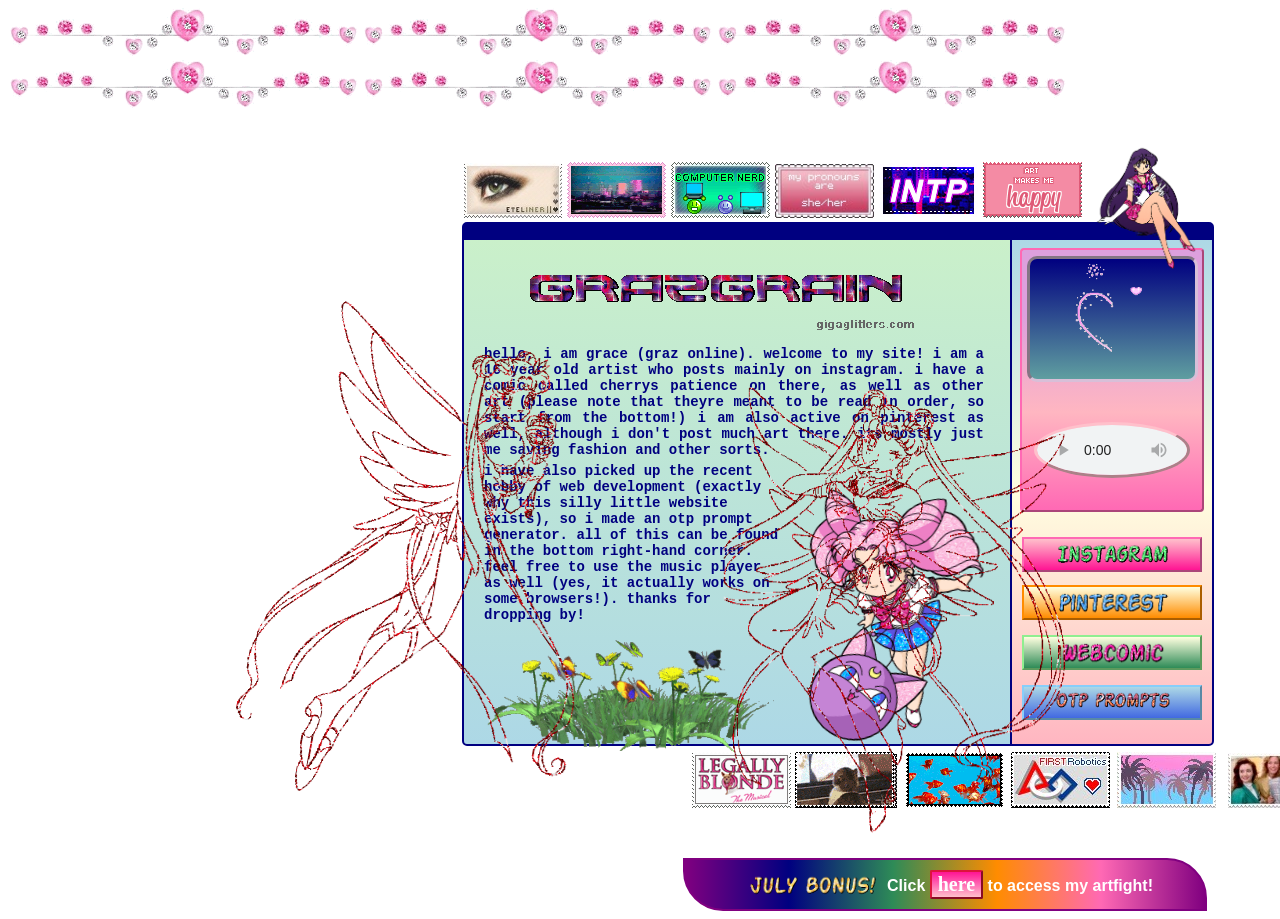
==== commit f69d21e4: "external resources? what are those?" ====
--- a/index.html
+++ b/index.html
@@ -30,34 +30,34 @@
                 <img src="/assets/img/usa.gif" alt="usa" id="usa" width="215px">
                 <img src="/assets/img/grass.webp" alt="graz grass" id="graz" width="300px">
         </div>
-        <img src="/assets/img/rei.gif" alt="rei" id="rei" width="110px" hidden="true">
         <div id="purplebox">
             <img src="/assets/img/rei.gif" alt="rei" id="rei" width="110px">
             <div id="musicplayer">
-                <div id="screen"><img src="https://i5.glitter-graphics.org/pub/79/79975yk3ulkvbq5.gif" alt="sparkly heart" width="45%" id="sparkleheart"> </div>
+                <div id="screen"><img src="/assets/img/heart.gif" alt="sparkly heart" width="45%" id="sparkleheart"> </div>
                 <audio controls id="timestamp">
+                    <!-- TODO: put this in the assets folder somewhere and refer to it in the same way as images -->
                     <source src="C:\Users\purrl\Downloads\alex-productions-soft-lo-fi-beat-girl.mp3" type="">
                   </audio>
             </div>
-            <button class="nav" id="btn2" onclick="window.location.href='https://www.instagram.com/grazgrain';"><img src="https://www.gigaglitters.com/created/APaXLle5kk.gif" alt="insta" width="130px"></button>
-            <button class="nav" id="btn3" onclick="window.location.href='https://www.pinterest.com/grazgrain/';"><img src="https://www.gigaglitters.com/created/dwFDzDNmqp.gif" alt="pinterest" width="130px"></button>
-            <button class="nav" id="btn4" onclick="window.location.href='https://www.instagram.com/explore/tags/cherryspatiencewebcomic/'"><img src="https://www.gigaglitters.com/created/tdGapfZeuF.gif" alt="cherrys patience" width="120px"></button>
-            <button class="nav" id="btn5" onclick="window.location.href='https://grazshippinggenerator.neocities.org/'""><img src="https://www.gigaglitters.com/created/r9LiD4RN1Z.gif" alt="otp prompts" width="135px"></button>
+            <button class="nav" id="btn2" onclick="window.location.href='https://www.instagram.com/grazgrain';"><img src="/assets/img/buttons/insta.gif" alt="insta" width="130px"></button>
+            <button class="nav" id="btn3" onclick="window.location.href='https://www.pinterest.com/grazgrain/';"><img src="/assets/img/buttons/pinterest.gif" alt="pinterest" width="130px"></button>
+            <button class="nav" id="btn4" onclick="window.location.href='https://www.instagram.com/explore/tags/cherryspatiencewebcomic/'"><img src="/assets/img/buttons/webcomic.gif" alt="cherrys patience" width="120px"></button>
+            <button class="nav" id="btn5" onclick="window.location.href='https://grazshippinggenerator.neocities.org/'"><img src="/assets/img/buttons/otp.gif" alt="otp prompts" width="135px"></button>
         </div>
     </div>
     <div id="bstampsdiv">
-        <img src="https://media.discordapp.net/attachments/806906172245934180/981019239982977135/IMG_4824.png" alt="heathers" id="stamp2">
-        <img src="https://media.discordapp.net/attachments/806906172245934180/981032656122810398/image0.jpg" alt="palm trees" class="bottomstamps">
-        <img src="https://media.discordapp.net/attachments/806906172245934180/981035428679405598/image0.jpg" alt="i heart frc robotics" class="bottomstamps">
-        <img src="https://media.discordapp.net/attachments/806906172245934180/981019211235209236/IMG_4812.gif" alt="palms" class="bottomstamps">
-        <img src="https://media.discordapp.net/attachments/806906172245934180/981019211725963274/IMG_4814.png" alt="" class="bottomstamps">
-        <img src="https://media.discordapp.net/attachments/806906172245934180/981034215959314442/image0.gif" alt="" class="bottomstamps">
-        <img src="https://images-wixmp-ed30a86b8c4ca887773594c2.wixmp.com/f/b4ab63bf-808e-4ad1-bd0d-f1b2791ad705/d2dkixs-ceb8cca3-65b5-459e-abfb-f88c6b11a006.gif?token=eyJ0eXAiOiJKV1QiLCJhbGciOiJIUzI1NiJ9.[base64].rdUZyXsslFKsPsdBwoa7wdeAKKh5u2nTZZ-9c0Jhorw" alt="cat" id="bottomstamps"></div>
+        <img src="/assets/img/heathers.jpeg" alt="heathers" id="stamp2">
+        <img src="/assets/img/palms.jpeg" alt="palm trees" class="bottomstamps">
+        <img src="/assets/img/robotics.jpeg" alt="i heart frc robotics" class="bottomstamps">
+        <img src="/assets/img/fish.gif" alt="fish" class="bottomstamps">
+        <img src="/assets/img/meangirls.jpeg" alt="" class="bottomstamps">
+        <img src="/assets/img/legallyblonde.gif" alt="" class="bottomstamps">
+        <img src="/assets/img/cat.gif" alt="cat" id="bottomstamps"></div>
 
-    <img src="https://cur.glitter-graphics.net/pub/3587/3587862ov0dun3kuy.gif" alt="venus" id="venus" width="200px">
-    <img src="https://cur.glitter-graphics.net/pub/3587/3587852u9wbn7p18m.gif" alt="usagi" id="usagi" width="200px">
+    <img src="/assets/img/venus.gif" alt="venus" id="venus" width="200px">
+    <img src="/assets/img/usagi.gif" alt="usagi" id="usagi" width="200px">
     </body>
 
-    <div id="speechbubble"><img src="https://www.gigaglitters.com/created/DcyPcjFDKZ.gif" alt="july bonus!" width="150px" id="july">Click <button onclick="window.location.href='https://artfight.net/~grazgrain'" id="here">here</button> to access my artfight!</div>
+    <div id="speechbubble"><img src="/assets/img/julybonus.gif" alt="july bonus!" width="150px" id="july">Click <button onclick="window.location.href='https://artfight.net/~grazgrain'" id="here">here</button> to access my artfight!</div>
 </html>
 
